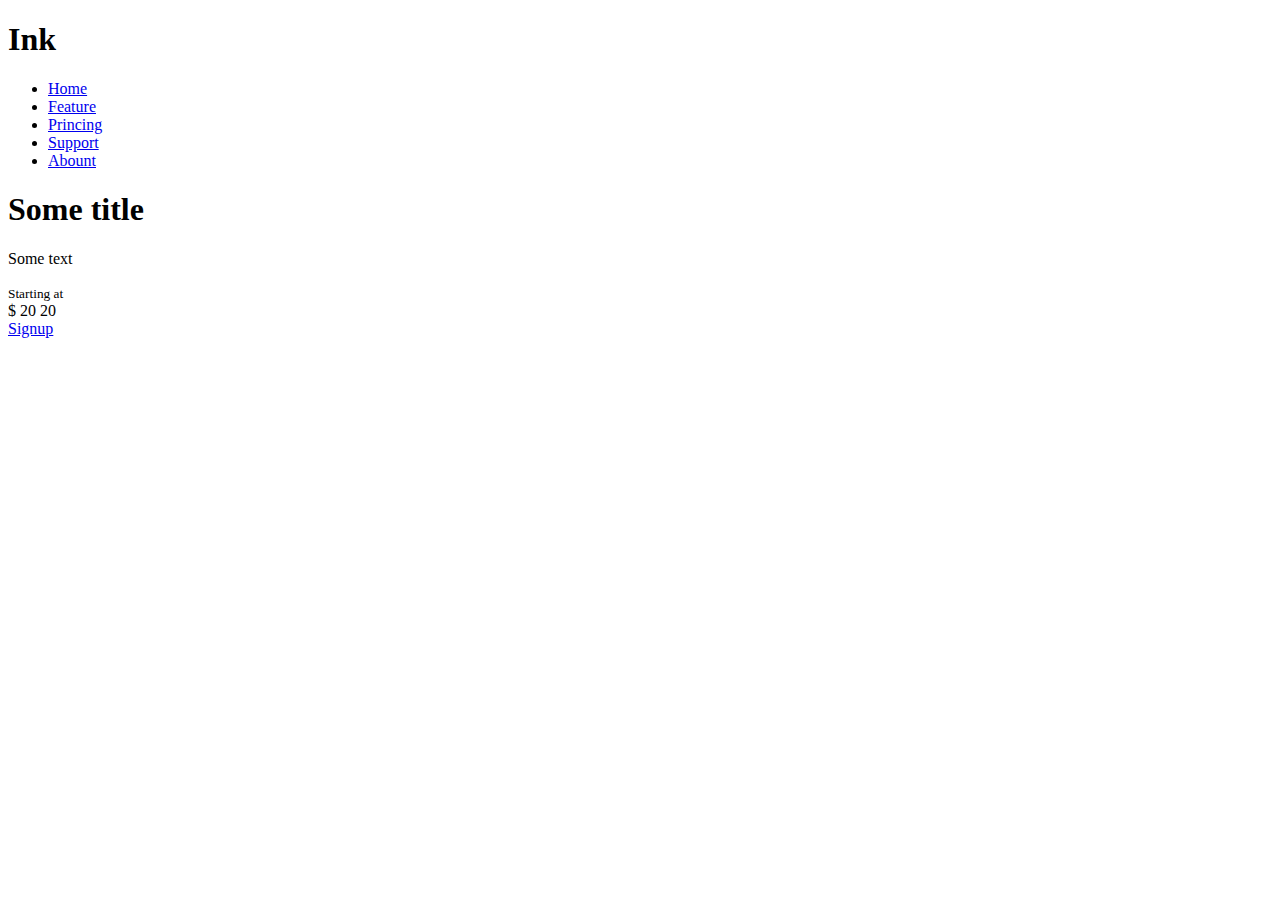
==== esercizi/index.html @ db497eb7 "flex" ====
<!DOCTYPE html>
<html lang="en">
<head>
    <meta charset="UTF-8">
    <title>Flex Layout </title>
</head>
<body>
<div class="container">
    <header>
        <h1>Ink</h1>
    </header>
    <nav>
        <ul class="site-nav">
            <li><a href="#">Home</a></li>
            <li><a href="#">Feature</a></li>
            <li><a href="#">Princing</a></li>
            <li><a href="#">Support</a></li>
            <li class="nav-right">
              <a href="#">Abount</a>
            </li>
        </ul>
    </nav>
    <main id="flex" class="flex">
        <div class="column-main title">
            <h1> Some title</h1>
            <p> Some text</p>
        </div>
        <div class="column-sidebar">
            <div class="title"...>
                <div class="title contered">
                    <small>Starting at</small>
                    <div class=" cost">
                        <span class="cost-currency">$</span>
                        <span class="cost-dollars">20</span>
                        <span class="cost-cents">20</span>
                    </div>
                </div>
                <a href="#" class="cta-button">Signup</a>

               <!-- <form class="login-form">
                    <h3>Login</h3>
                    <div>
                        <label for="username"> Username</label>
                        <input type="text" name="username" id="username">

                    </div>
                    <div>
                    <label for="password"> Password</label>
                    <input type="password" name="password" id="password">

                </div>
                </form>-->
            </div>
        </div>
    </main>
</div>

</body>
</html>
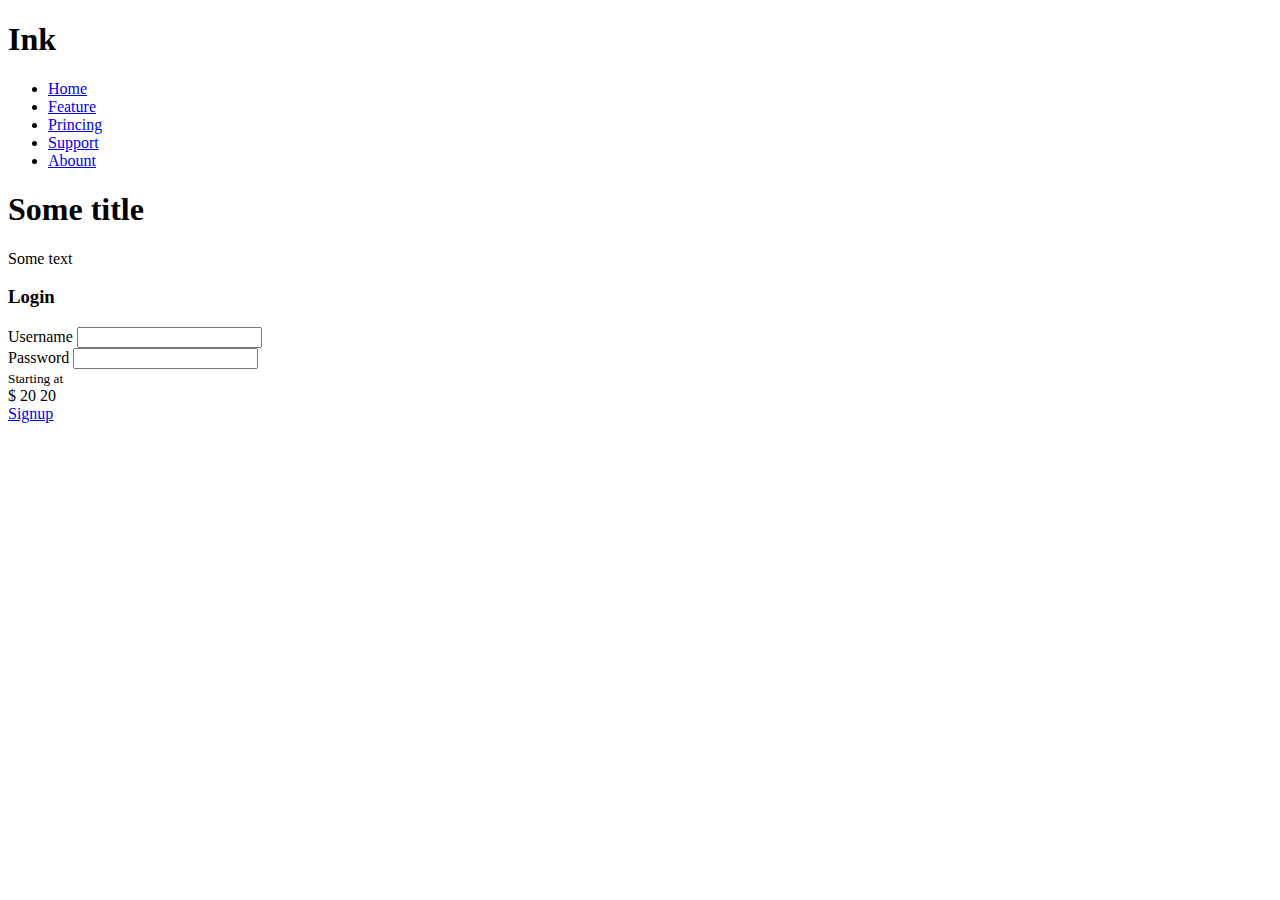
==== commit 86663d1b: "flex" ====
--- a/esercizi/index.html
+++ b/esercizi/index.html
@@ -3,6 +3,7 @@
 <head>
     <meta charset="UTF-8">
     <title>Flex Layout </title>
+    <link rel="stylesheet" href="/esercizi/style.css">
 </head>
 <body>
 <div class="container">
@@ -16,7 +17,7 @@
             <li><a href="#">Princing</a></li>
             <li><a href="#">Support</a></li>
             <li class="nav-right">
-              <a href="#">Abount</a>
+                <a href="#">Abount</a>
             </li>
         </ul>
     </nav>
@@ -25,9 +26,34 @@
             <h1> Some title</h1>
             <p> Some text</p>
         </div>
+        <!-- <div class="column-sidebar">
+             <div class="tile"...>
+                 <div class="title contered">
+                     <small>Starting at</small>
+                     <div class=" cost">
+                         <span class="cost-currency">$</span>
+                         <span class="cost-dollars">20</span>
+                         <span class="cost-cents">20</span>
+                     </div>-->
+        <!--</div>
+        <a href="#" class="cta-button">Signup</a>-->
+
+        <form class="login-form">
+            <h3>Login</h3>
+            <div>
+                <label for="username"> Username</label>
+                <input type="text" name="username" id="username">
+
+            </div>
+            <div>
+                <label for="password"> Password</label>
+                <input type="password" name="password" id="password">
+
+            </div>
+        </form>
         <div class="column-sidebar">
-            <div class="title"...>
-                <div class="title contered">
+            <div class="tile" ...>
+                <div class="title centered">
                     <small>Starting at</small>
                     <div class=" cost">
                         <span class="cost-currency">$</span>
@@ -36,20 +62,6 @@
                     </div>
                 </div>
                 <a href="#" class="cta-button">Signup</a>
-
-               <!-- <form class="login-form">
-                    <h3>Login</h3>
-                    <div>
-                        <label for="username"> Username</label>
-                        <input type="text" name="username" id="username">
-
-                    </div>
-                    <div>
-                    <label for="password"> Password</label>
-                    <input type="password" name="password" id="password">
-
-                </div>
-                </form>-->
             </div>
         </div>
     </main>
